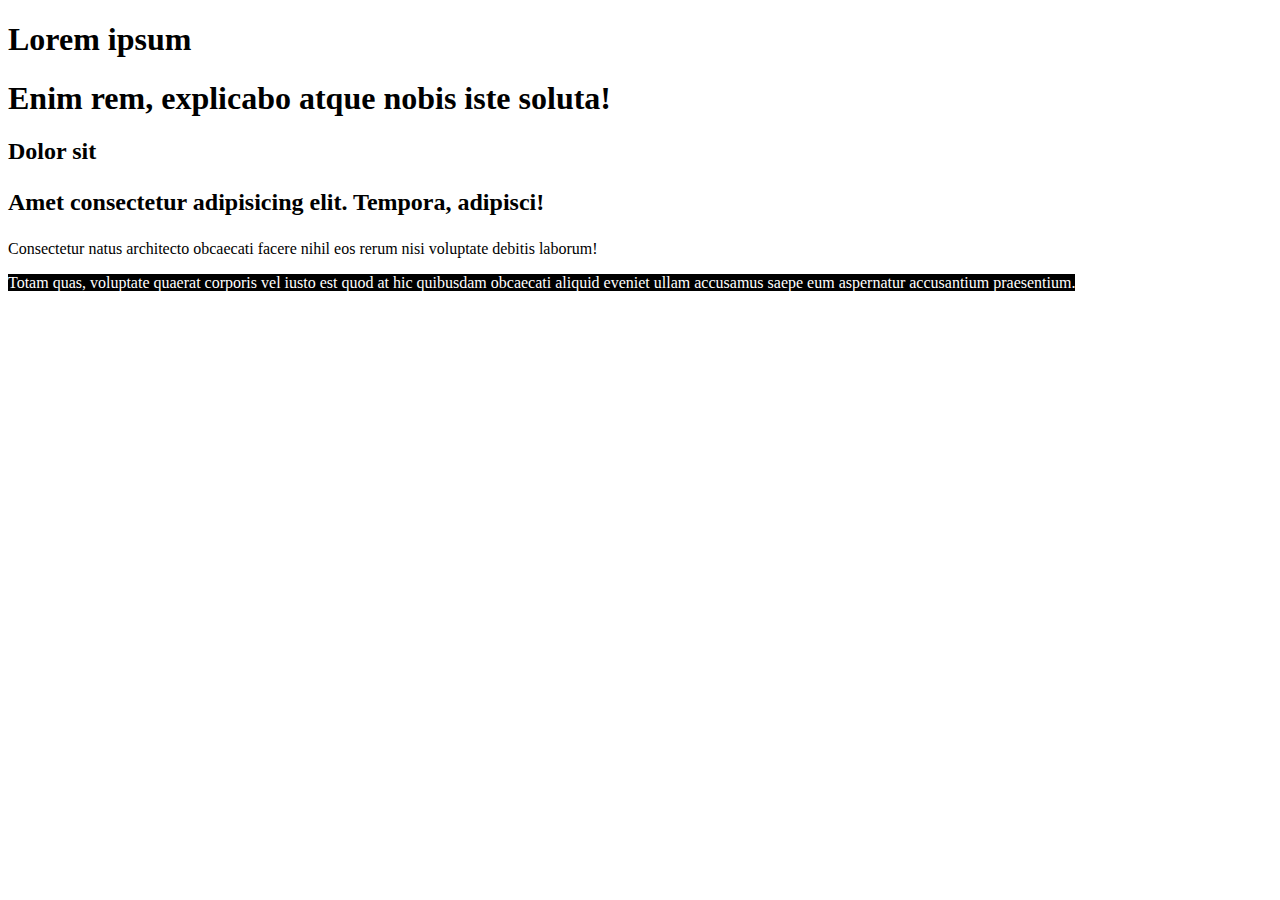
==== m01-a01-classe-02/index.html @ 5a7df939 "Exercícios 1 e 3" ====
<!DOCTYPE html>
<html>

<head>
  <title>HTML incorreto</title>
</head>

<body>
  <h1>Lorem ipsum<h1>

      <arroz>Enim rem, explicabo atque nobis iste soluta!</arroz>

      <h2> Dolor sit
        <p>Amet consectetur adipisicing elit. Tempora, adipisci!
      </h2>
      </p>

      <p style=font-size: 30px;><span>
          Consectetur natus architecto obcaecati facere nihil eos rerum nisi voluptate debitis laborum!
      </p><span>

        <feijao style="background-color: black; color: white;">
          Totam quas, voluptate quaerat corporis vel iusto est quod at hic quibusdam obcaecati aliquid eveniet
          ullam accusamus saepe eum aspernatur accusantium praesentium.
        </feijao>
</body>

</html>
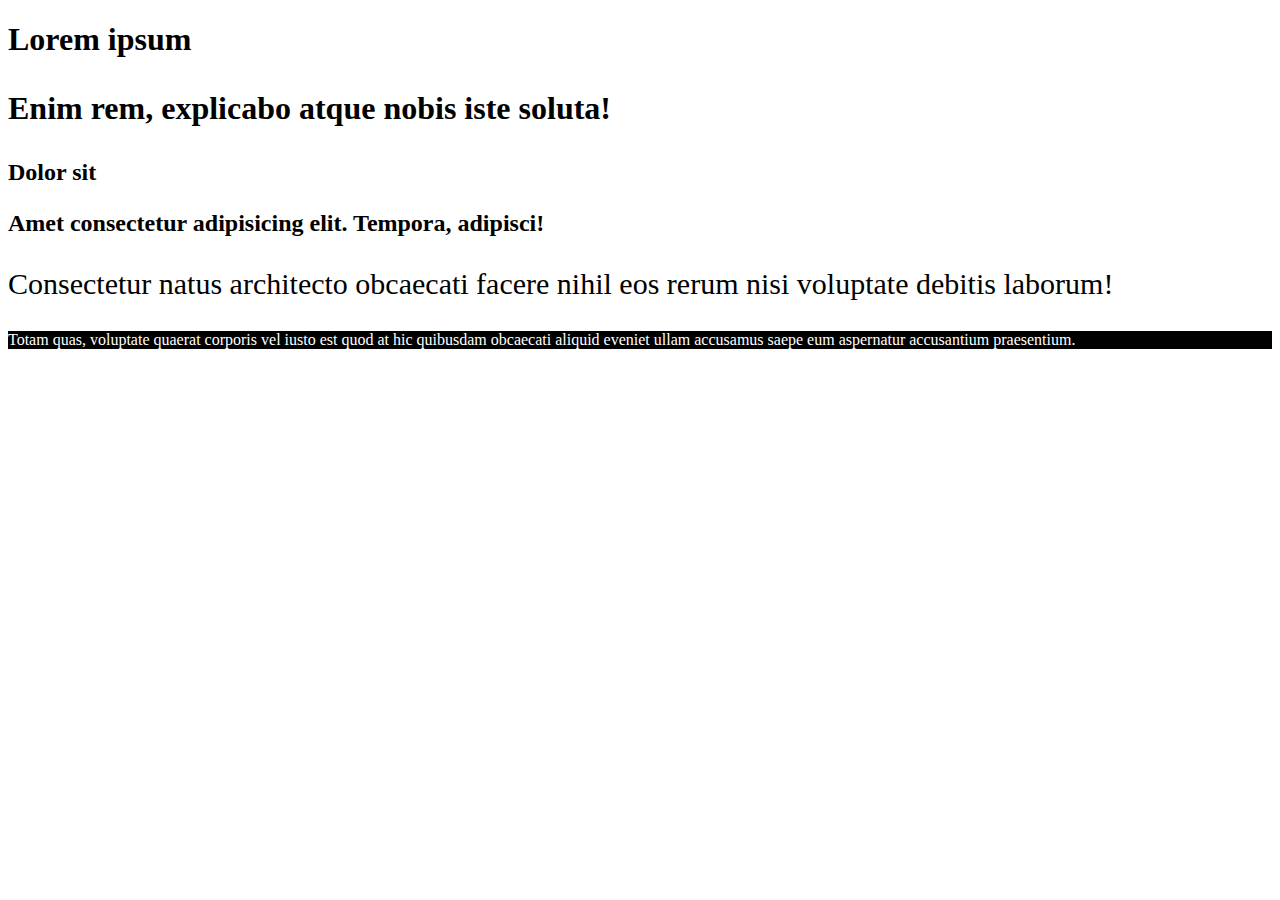
==== commit bc7efa75: "ajuste do HTML" ====
--- a/m01-a01-classe-02/index.html
+++ b/m01-a01-classe-02/index.html
@@ -2,27 +2,27 @@
 <html>
 
 <head>
-  <title>HTML incorreto</title>
+  <title>HTML Correto</title>
 </head>
 
 <body>
   <h1>Lorem ipsum<h1>
 
-      <arroz>Enim rem, explicabo atque nobis iste soluta!</arroz>
+      <p>Enim rem, explicabo atque nobis iste soluta!</p>
 
       <h2> Dolor sit
         <p>Amet consectetur adipisicing elit. Tempora, adipisci!
       </h2>
       </p>
 
-      <p style=font-size: 30px;><span>
+      <p style="font-size: 30px";><span>
           Consectetur natus architecto obcaecati facere nihil eos rerum nisi voluptate debitis laborum!
       </p><span>
 
-        <feijao style="background-color: black; color: white;">
+        <footer style="background-color: black; color: white;">
           Totam quas, voluptate quaerat corporis vel iusto est quod at hic quibusdam obcaecati aliquid eveniet
           ullam accusamus saepe eum aspernatur accusantium praesentium.
-        </feijao>
+        </footer>
 </body>
 
 </html>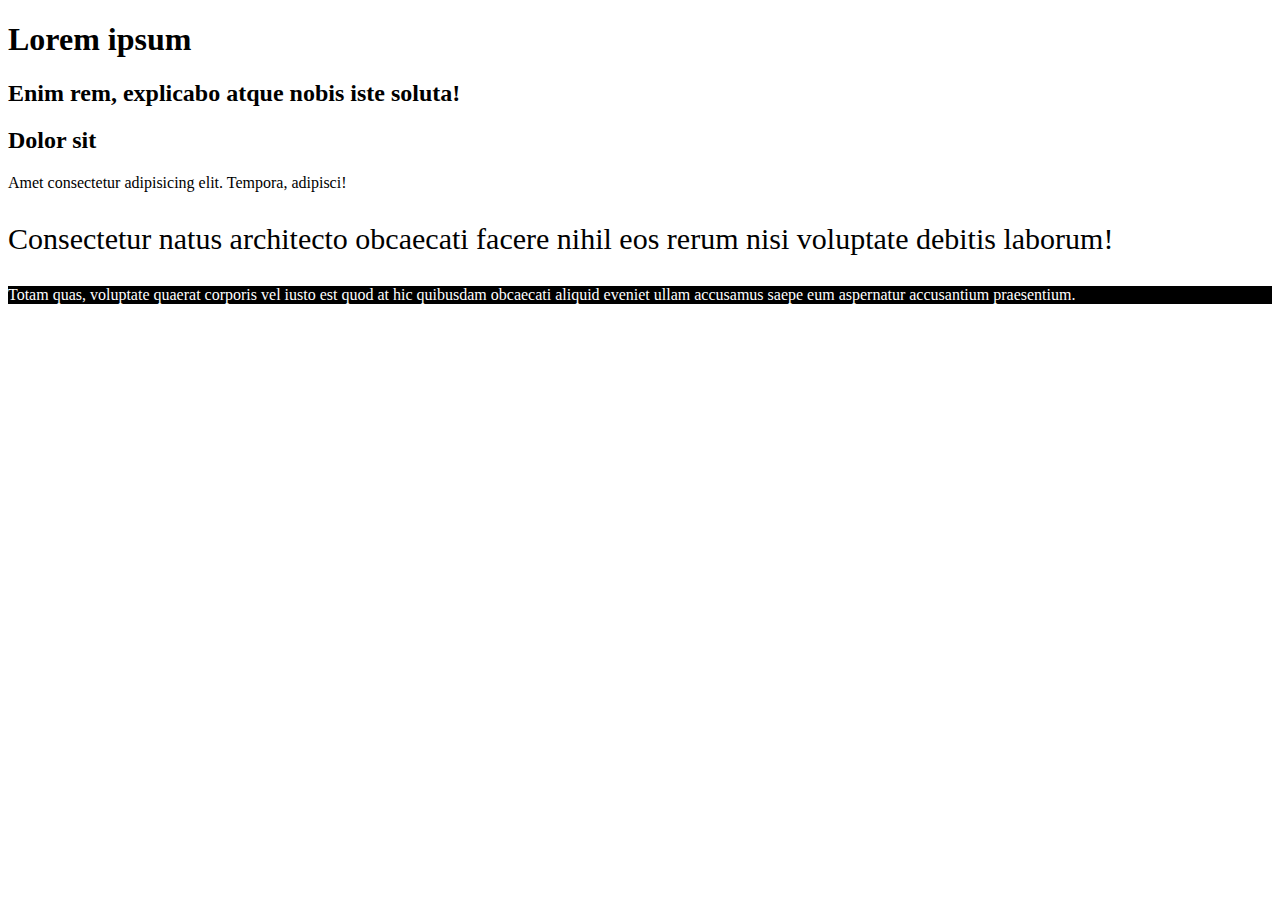
==== commit e9b86288: "alterado tags que nao existiam, removido tag span que nao estava sendo utilizada, corrigido style qu" ====
--- a/m01-a01-classe-02/index.html
+++ b/m01-a01-classe-02/index.html
@@ -2,27 +2,25 @@
 <html>
 
 <head>
-  <title>HTML Correto</title>
+  <title>HTML incorreto</title>
 </head>
 
 <body>
-  <h1>Lorem ipsum<h1>
+  <h1>Lorem ipsum</h1>
 
-      <p>Enim rem, explicabo atque nobis iste soluta!</p>
+      <h2>Enim rem, explicabo atque nobis iste soluta!</h2>
 
-      <h2> Dolor sit
-        <p>Amet consectetur adipisicing elit. Tempora, adipisci!
-      </h2>
+      <h2> Dolor sit </h2>
+        <p>Amet consectetur adipisicing elit. Tempora, adipisci!</p>
+
+      <p style="font-size: 30px;">
+          Consectetur natus architecto obcaecati facere nihil eos rerum nisi voluptate debitis laborum!
       </p>
 
-      <p style="font-size: 30px";><span>
-          Consectetur natus architecto obcaecati facere nihil eos rerum nisi voluptate debitis laborum!
-      </p><span>
-
-        <footer style="background-color: black; color: white;">
+        <p style="background-color: black; color: white;">
           Totam quas, voluptate quaerat corporis vel iusto est quod at hic quibusdam obcaecati aliquid eveniet
           ullam accusamus saepe eum aspernatur accusantium praesentium.
-        </footer>
+        </p>
 </body>
 
 </html>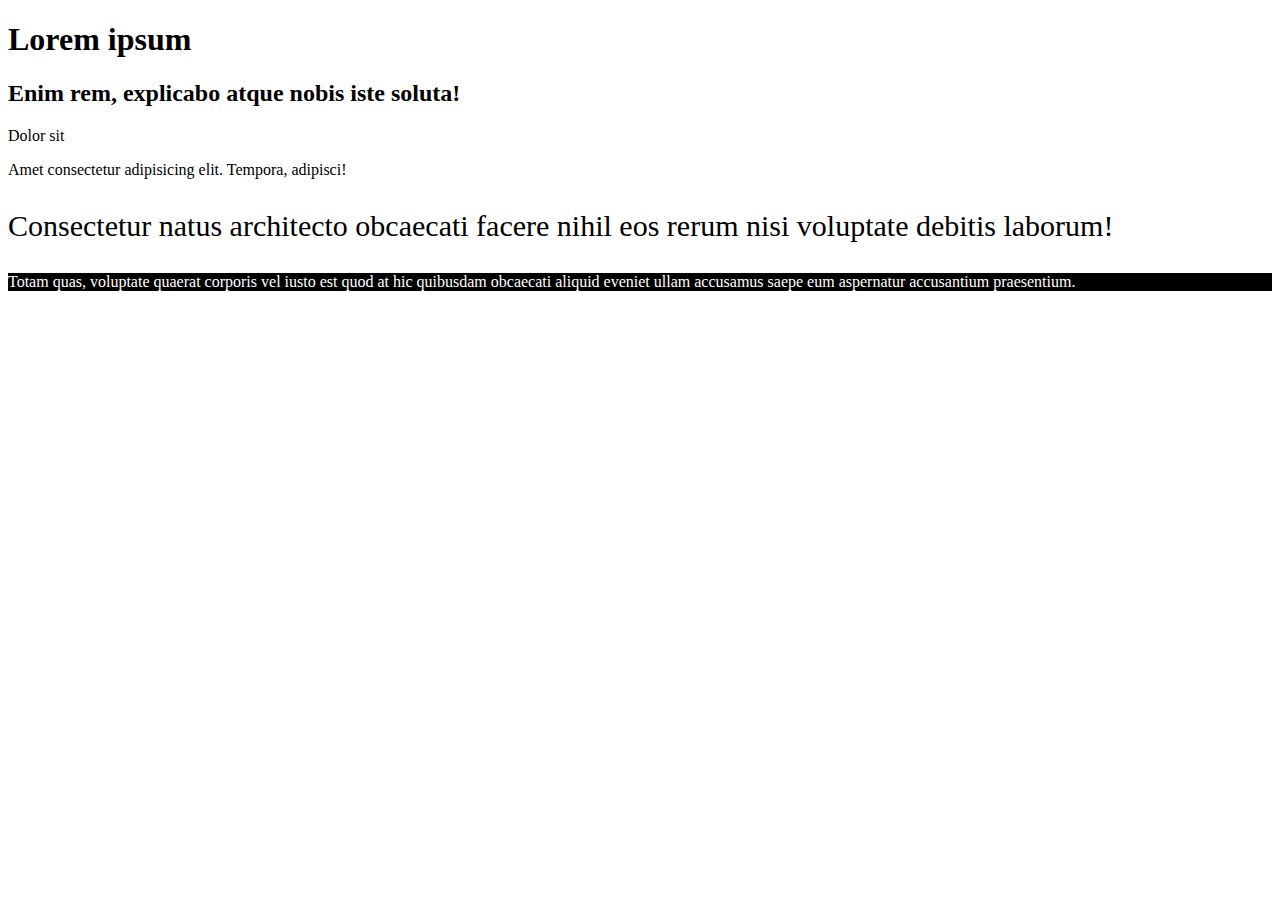
==== commit 04d2f51e: "HTML corrigido" ====
--- a/m01-a01-classe-02/index.html
+++ b/m01-a01-classe-02/index.html
@@ -3,24 +3,27 @@
 
 <head>
   <title>HTML incorreto</title>
+ <!--<style>*{
+    border:2px solid blue;
+  }</style> --> 
 </head>
 
 <body>
   <h1>Lorem ipsum</h1>
+  <h2>Enim rem, explicabo atque nobis iste soluta!</h2>
 
-      <h2>Enim rem, explicabo atque nobis iste soluta!</h2>
+  <div> Dolor sit
+    <p>Amet consectetur adipisicing elit. Tempora, adipisci! </p>
+  </div>
 
-      <h2> Dolor sit </h2>
-        <p>Amet consectetur adipisicing elit. Tempora, adipisci!</p>
+  <p style="font-size: 30px;"><span>
+    Consectetur natus architecto obcaecati facere nihil eos rerum nisi voluptate debitis laborum!
+  </span></p>
 
-      <p style="font-size: 30px;">
-          Consectetur natus architecto obcaecati facere nihil eos rerum nisi voluptate debitis laborum!
-      </p>
-
-        <p style="background-color: black; color: white;">
-          Totam quas, voluptate quaerat corporis vel iusto est quod at hic quibusdam obcaecati aliquid eveniet
-          ullam accusamus saepe eum aspernatur accusantium praesentium.
-        </p>
+  <p style="background-color: black; color: white;">
+    Totam quas, voluptate quaerat corporis vel iusto est quod at hic quibusdam obcaecati aliquid eveniet
+    ullam accusamus saepe eum aspernatur accusantium praesentium.
+  </p>
 </body>
 
 </html>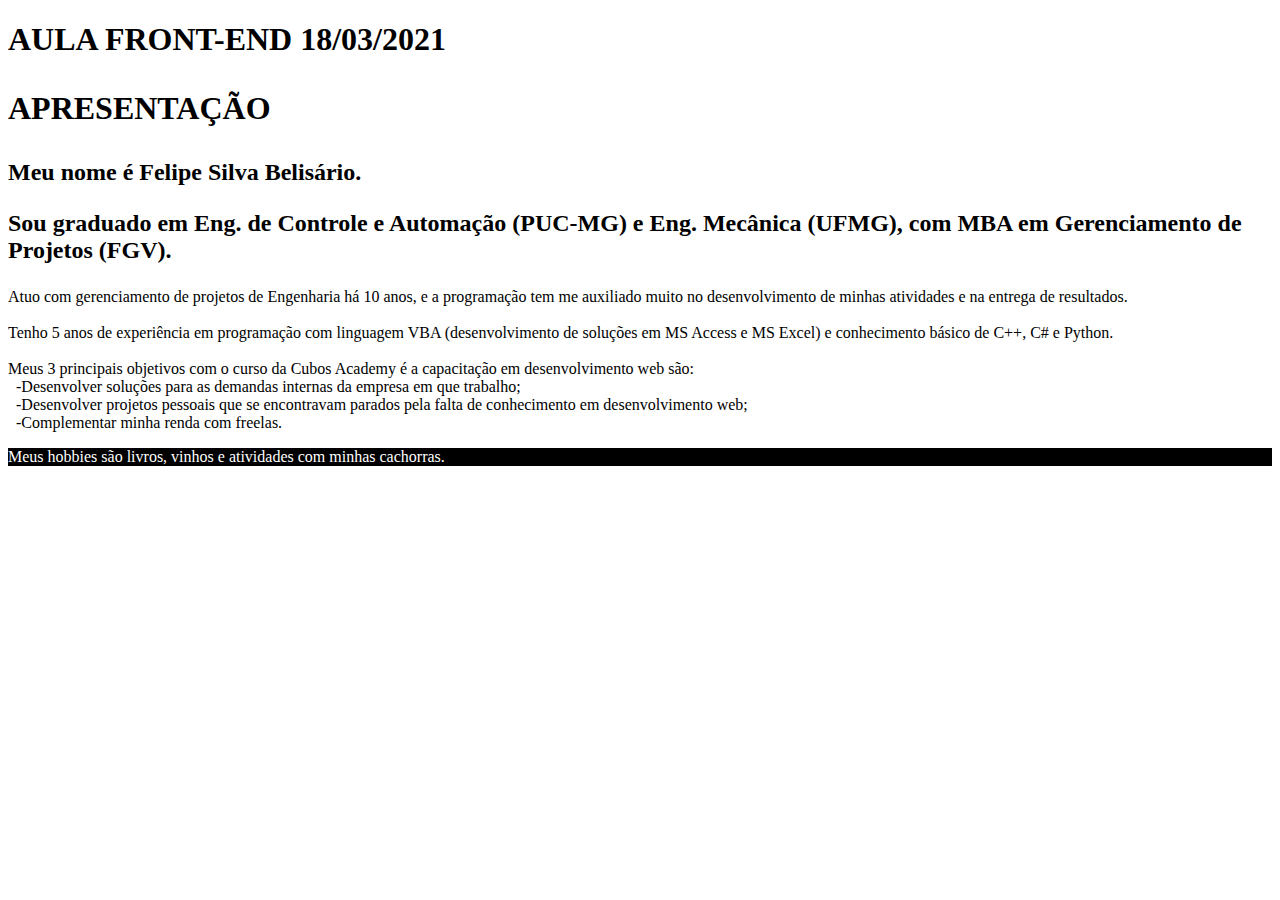
==== commit 28569bfb: "Correção arquivo HTML e apresentação" ====
--- a/m01-a01-classe-02/index.html
+++ b/m01-a01-classe-02/index.html
@@ -2,28 +2,31 @@
 <html>
 
 <head>
-  <title>HTML incorreto</title>
- <!--<style>*{
-    border:2px solid blue;
-  }</style> --> 
+  <title>AULA FRONT-END 18/03/2021</title>
 </head>
 
 <body>
-  <h1>Lorem ipsum</h1>
-  <h2>Enim rem, explicabo atque nobis iste soluta!</h2>
+  <h1>AULA FRONT-END 18/03/2021<h1>
 
-  <div> Dolor sit
-    <p>Amet consectetur adipisicing elit. Tempora, adipisci! </p>
-  </div>
+      <p>APRESENTAÇÃO</p>
 
-  <p style="font-size: 30px;"><span>
-    Consectetur natus architecto obcaecati facere nihil eos rerum nisi voluptate debitis laborum!
-  </span></p>
+      <h2>Meu nome é Felipe Silva Belisário.
+        <p>Sou graduado em Eng. de Controle e Automação (PUC-MG) e Eng. Mecânica (UFMG), com MBA em Gerenciamento de Projetos (FGV).
+      </h2>
+      </p>
 
-  <p style="background-color: black; color: white;">
-    Totam quas, voluptate quaerat corporis vel iusto est quod at hic quibusdam obcaecati aliquid eveniet
-    ullam accusamus saepe eum aspernatur accusantium praesentium.
-  </p>
+      <p style=font-size: 30px;><span>
+          Atuo com gerenciamento de projetos de Engenharia há 10 anos, e a programação tem me auxiliado muito no desenvolvimento de minhas atividades e na entrega de resultados.<br><br>
+          Tenho 5 anos de experiência em programação com linguagem VBA (desenvolvimento de soluções em MS Access e MS Excel) e conhecimento básico de C++, C# e Python.<br><br>
+          Meus 3 principais objetivos com o curso da <span style="text-weight: bold">Cubos Academy</span> é a capacitação em desenvolvimento web são:<br>
+          &ensp;-Desenvolver soluções para as demandas internas da empresa em que trabalho;<br>
+          &ensp;-Desenvolver projetos pessoais que se encontravam parados pela falta de conhecimento em desenvolvimento web;<br>
+          &ensp;-Complementar minha renda com freelas.
+      </p><span>
+
+        <p style="background-color: black; color: white;">
+          Meus hobbies são livros, vinhos e atividades com minhas cachorras.
+        </p>
 </body>
 
 </html>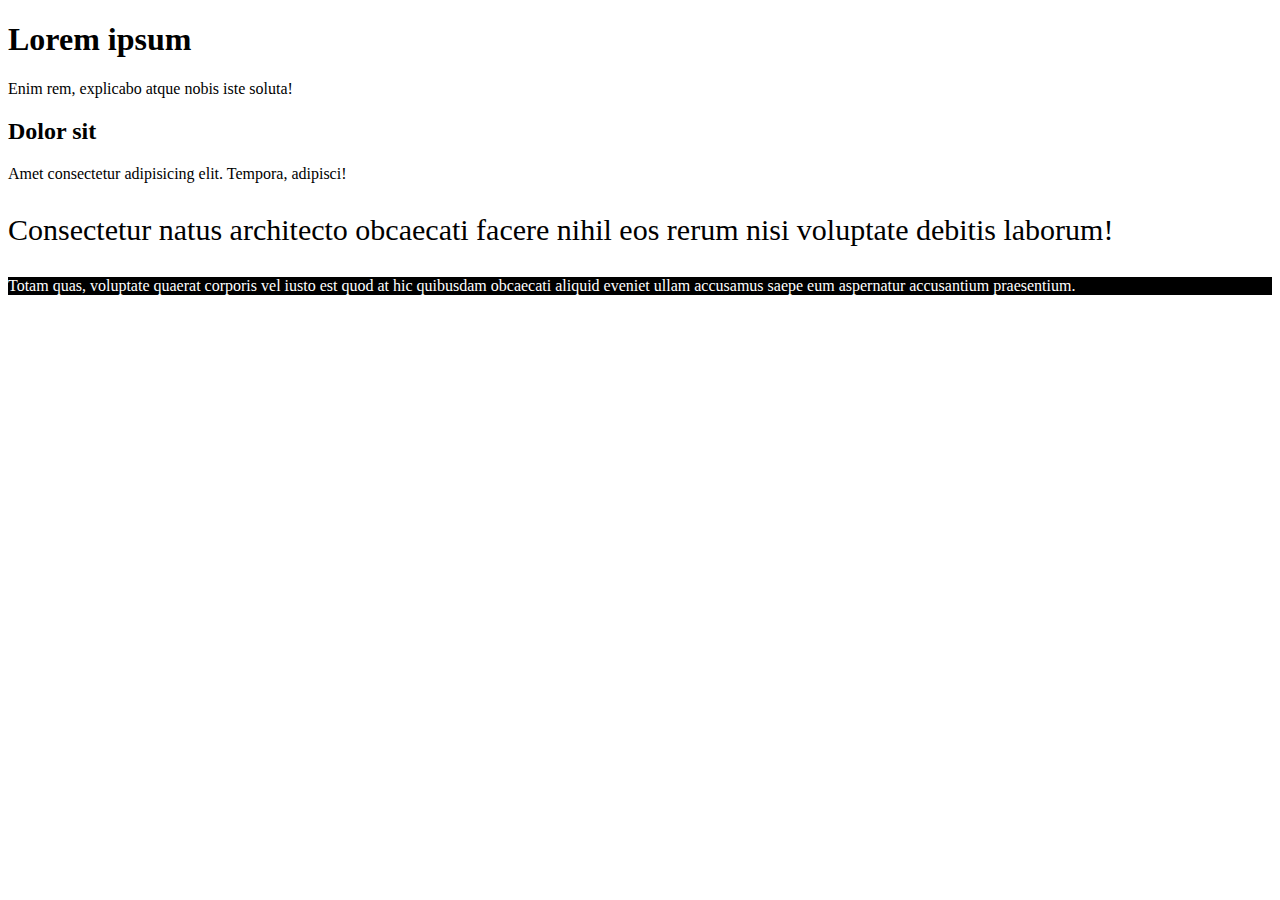
==== commit f2adf95b: "Finalização da atividade de classe de front 18/03/21" ====
--- a/m01-a01-classe-02/index.html
+++ b/m01-a01-classe-02/index.html
@@ -2,31 +2,26 @@
 <html>
 
 <head>
-  <title>AULA FRONT-END 18/03/2021</title>
+  <title>HTML incorreto</title>
 </head>
 
 <body>
-  <h1>AULA FRONT-END 18/03/2021<h1>
 
-      <p>APRESENTAÇÃO</p>
+  <h1>Lorem ipsum</h1>
 
-      <h2>Meu nome é Felipe Silva Belisário.
-        <p>Sou graduado em Eng. de Controle e Automação (PUC-MG) e Eng. Mecânica (UFMG), com MBA em Gerenciamento de Projetos (FGV).
-      </h2>
-      </p>
+  <p>Enim rem, explicabo atque nobis iste soluta!</p>
 
-      <p style=font-size: 30px;><span>
-          Atuo com gerenciamento de projetos de Engenharia há 10 anos, e a programação tem me auxiliado muito no desenvolvimento de minhas atividades e na entrega de resultados.<br><br>
-          Tenho 5 anos de experiência em programação com linguagem VBA (desenvolvimento de soluções em MS Access e MS Excel) e conhecimento básico de C++, C# e Python.<br><br>
-          Meus 3 principais objetivos com o curso da <span style="text-weight: bold">Cubos Academy</span> é a capacitação em desenvolvimento web são:<br>
-          &ensp;-Desenvolver soluções para as demandas internas da empresa em que trabalho;<br>
-          &ensp;-Desenvolver projetos pessoais que se encontravam parados pela falta de conhecimento em desenvolvimento web;<br>
-          &ensp;-Complementar minha renda com freelas.
-      </p><span>
+  <h2> Dolor sit</h2>
+  <p>Amet consectetur adipisicing elit. Tempora, adipisci! </p>
 
-        <p style="background-color: black; color: white;">
-          Meus hobbies são livros, vinhos e atividades com minhas cachorras.
-        </p>
+  <p style="font-size:30px;"><span>
+      Consectetur natus architecto obcaecati facere nihil eos rerum nisi voluptate debitis laborum!
+      <span> </p>
+
+  <p style="background-color: black; color: white;">
+    Totam quas, voluptate quaerat corporis vel iusto est quod at hic quibusdam obcaecati aliquid eveniet
+    ullam accusamus saepe eum aspernatur accusantium praesentium.
+  </p>
 </body>
 
 </html>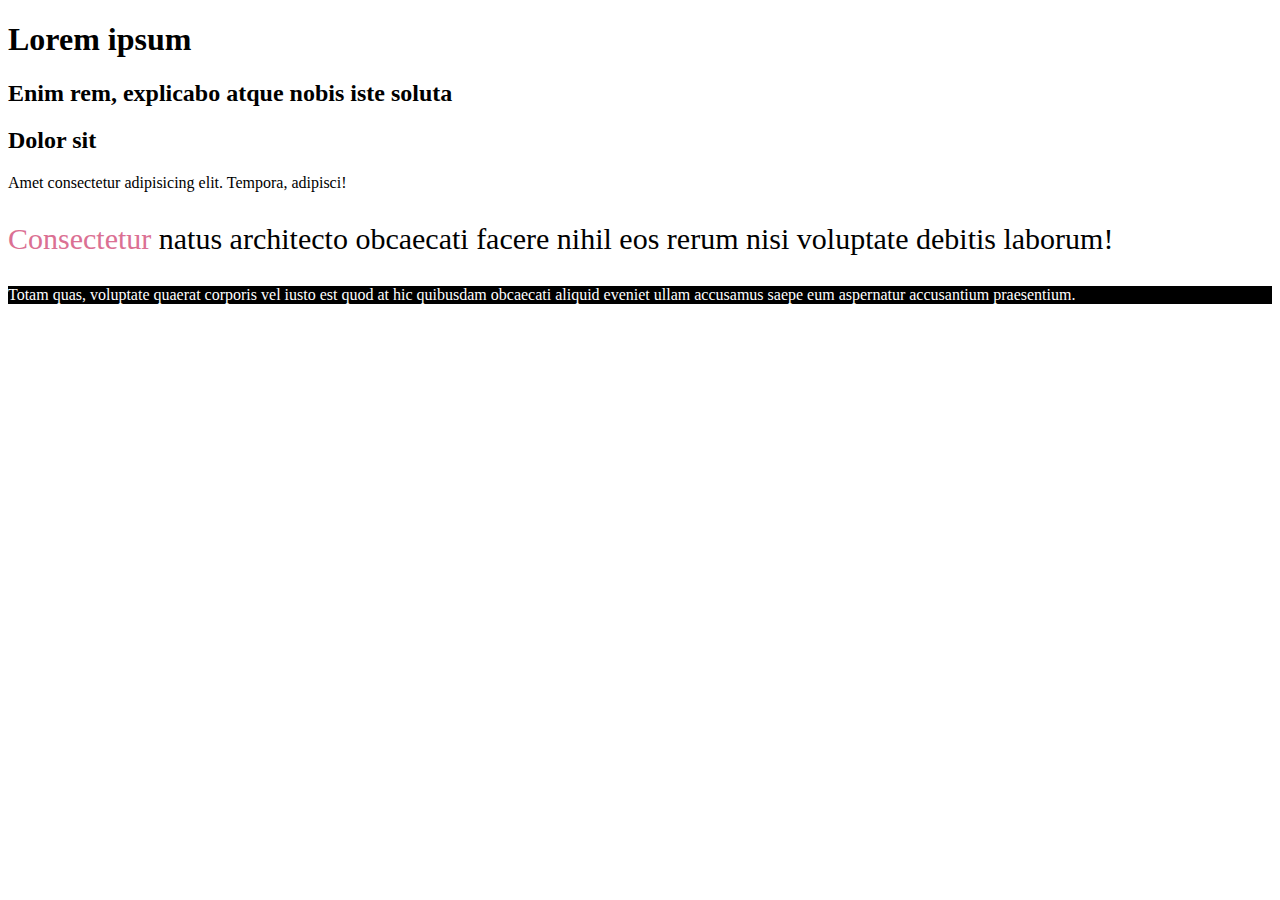
==== commit 819cd820: "esqueci de dar commiti individuais para os exercícios - iueu" ====
--- a/m01-a01-classe-02/index.html
+++ b/m01-a01-classe-02/index.html
@@ -6,22 +6,21 @@
 </head>
 
 <body>
+  <h1>Lorem ipsum<h1>
 
-  <h1>Lorem ipsum</h1>
+      <h2>Enim rem, explicabo atque nobis iste soluta</h2>
 
-  <p>Enim rem, explicabo atque nobis iste soluta!</p>
+      <h2>Dolor sit</h2>
+        <p>Amet consectetur adipisicing elit. Tempora, adipisci!</p>
 
-  <h2> Dolor sit</h2>
-  <p>Amet consectetur adipisicing elit. Tempora, adipisci! </p>
+      <p style="font-size: 30px";>
+        <span style="color:palevioletred;">Consectetur</span> natus architecto obcaecati facere nihil eos rerum nisi voluptate debitis laborum!
+      </p>
 
-  <p style="font-size:30px;"><span>
-      Consectetur natus architecto obcaecati facere nihil eos rerum nisi voluptate debitis laborum!
-      <span> </p>
-
-  <p style="background-color: black; color: white;">
-    Totam quas, voluptate quaerat corporis vel iusto est quod at hic quibusdam obcaecati aliquid eveniet
-    ullam accusamus saepe eum aspernatur accusantium praesentium.
-  </p>
+        <p style="background-color: black; color: white;">
+          Totam quas, voluptate quaerat corporis vel iusto est quod at hic quibusdam obcaecati aliquid eveniet
+          ullam accusamus saepe eum aspernatur accusantium praesentium.
+        </p>
 </body>
 
 </html>